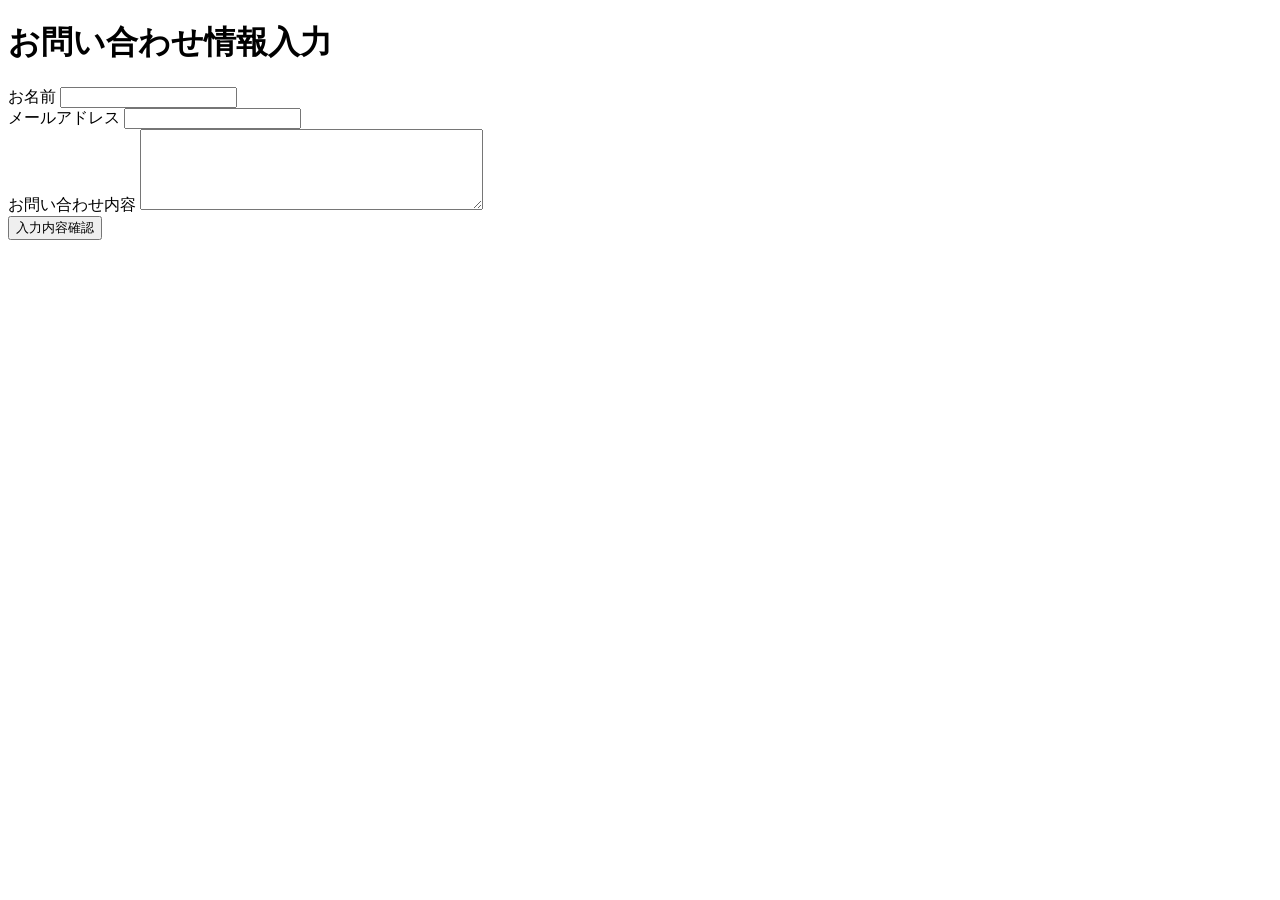
==== contact.html @ 726800b3 "Initial commit" ====
<!DOCTYPE html>
<html lang="ja">
<head>
  <meta charset="UTF-8">
  <title>お問い合わせ</title>
</head>
<body>
  <h1>お問い合わせ情報入力</h1>
  <!-- <form method="get" action="contact.html"> -->
  <form method="post" action="check.php">
    <div>
      <label>お名前</label>
      <input type="text" name="nick_name">
    </div>
    <div>
      <label>メールアドレス</label>
      <input type="email" name="email">
    </div>
    <div>
      <label>お問い合わせ内容</label>
      <textarea name="content" cols="40" rows="5"></textarea>
    </div>
    <div>
      <input type="submit" value="入力内容確認">
    </div>
  </form>
</body>
</html>
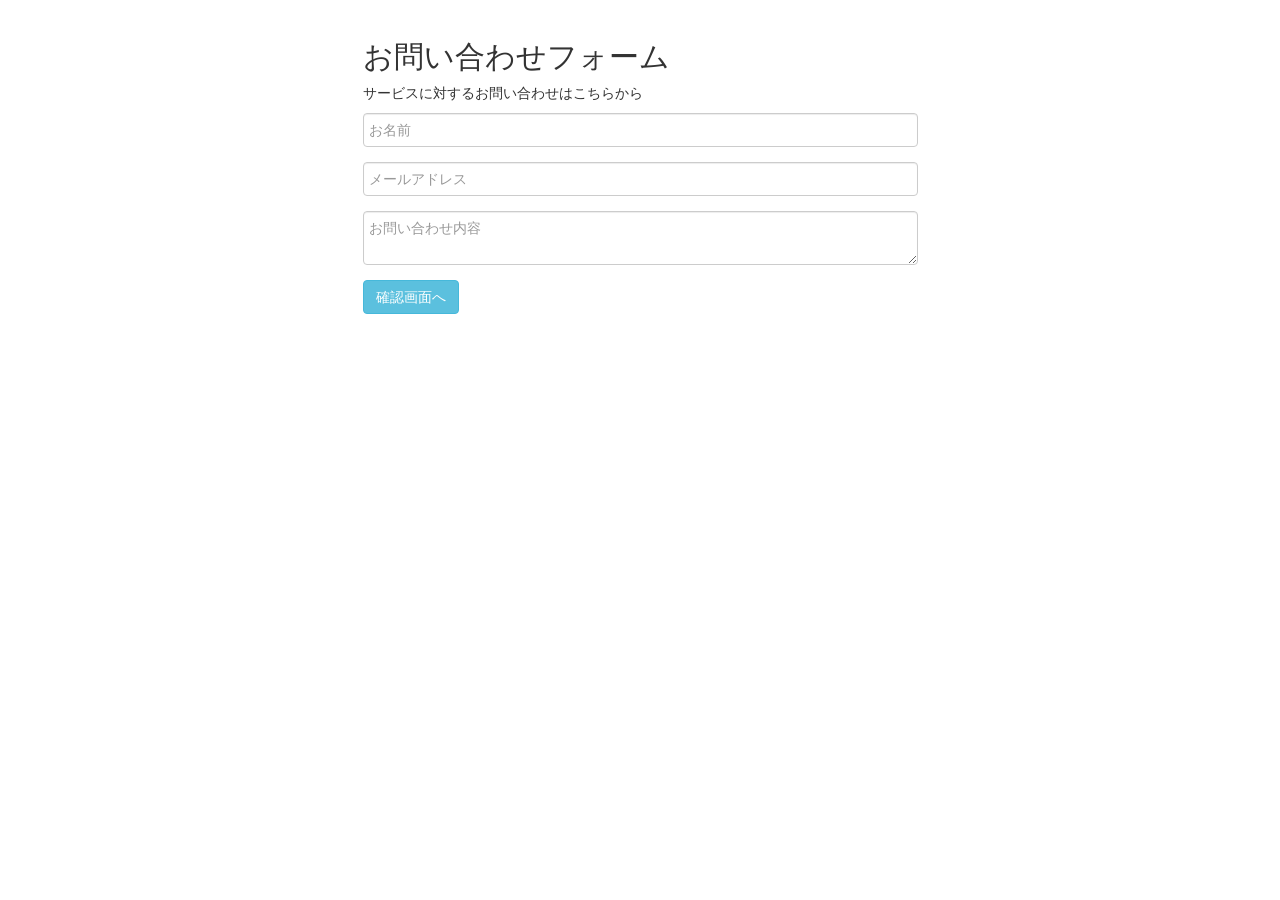
==== commit 0ecb2239: "アンケートフォームアプリのロジック完成" ====
--- a/contact.html
+++ b/contact.html
@@ -3,26 +3,42 @@
 <head>
   <meta charset="UTF-8">
   <title>お問い合わせ</title>
+  <link rel="stylesheet" type="text/css" href="assets/css/bootstrap.css"> 
+  <link rel="stylesheet" type="text/css" href="assets/css/main.css">
 </head>
 <body>
-  <h1>お問い合わせ情報入力</h1>
-  <!-- <form method="get" action="contact.html"> -->
-  <form method="post" action="check.php">
-    <div>
-      <label>お名前</label>
-      <input type="text" name="nick_name">
+
+  <div class="container">
+    <div class="row">
+      <form role="form" class="col-md-6 col-md-offset-3 go-right" method="post" action="check.php">
+        <h2>お問い合わせフォーム</h2>
+        <p>サービスに対するお問い合わせはこちらから</p>
+        <div class="form-group">
+          <input id="name" name="nick_name" type="text" class="form-control" required>
+          <label for="name">お名前</label>
+        </div>
+        <div class="form-group">
+          <input id="phone" name="email" type="email" class="form-control" required>
+          <label for="phone">メールアドレス</label>
+        </div>
+        <div class="form-group">
+          <textarea id="message" name="content" class="form-control" required></textarea>
+          <label for="message">お問い合わせ内容</label>
+        </div>
+        <div>
+          <!-- <input type="submit" value="確認画面へ" class="btn btn-info"> -->
+          <button type="submit" class="btn btn-info" >確認画面へ</button>
+        </div>
+      </form>
     </div>
-    <div>
-      <label>メールアドレス</label>
-      <input type="email" name="email">
-    </div>
-    <div>
-      <label>お問い合わせ内容</label>
-      <textarea name="content" cols="40" rows="5"></textarea>
-    </div>
-    <div>
-      <input type="submit" value="入力内容確認">
-    </div>
-  </form>
+  </div>
+
+  <!-- JSファイルの読み込みはbodyの一番下がデファクトスタンダード -->
+  <script type="text/javascript" src="assets/js/jquery-1.12.3.min.js"></script>
+  <!-- jQueryファイルが一番最初 -->
+  <script type="text/javascript" src="assets/js/bootstrap.js"></script>
+  <!-- jQueryファイルの次にbootstrapのJSファイル -->
+  <script type="text/javascript" src="assets/js/main.js"></script>
+
 </body>
 </html>
--- a/assets/css/main.css
+++ b/assets/css/main.css
@@ -0,0 +1,80 @@
+@import url(http://fonts.googleapis.com/css?family=Open+Sans:400,600);
+
+.form-control{
+    background: transparent;
+}
+form {
+  width: 320px;
+  margin: 20px;
+}
+form > div {
+  position: relative;
+  overflow: hidden;
+}
+form input, form textarea {
+  width: 100%;
+  border: 2px solid gray;
+  background: none;
+  position: relative;
+  top: 0;
+  left: 0;
+  z-index: 1;
+  padding: 8px 12px;
+  outline: 0;
+}
+form input:valid, form textarea:valid {
+  background: white;
+}
+form input:focus, form textarea:focus {
+  border-color: #357EBD;
+}
+form input:focus + label, form textarea:focus + label {
+  background: #357EBD;
+  color: white;
+  font-size: 70%;
+  padding: 1px 6px;
+  z-index: 2;
+  text-transform: uppercase;
+}
+form label {
+  -webkit-transition: background 0.2s, color 0.2s, top 0.2s, bottom 0.2s, right 0.2s, left 0.2s;
+  transition: background 0.2s, color 0.2s, top 0.2s, bottom 0.2s, right 0.2s, left 0.2s;
+  position: absolute;
+  color: #999;
+  padding: 7px 6px;
+  font-weight: normal;
+}
+form textarea {
+  display: block;
+  resize: vertical;
+}
+form.go-bottom input, form.go-bottom textarea {
+  padding: 12px 12px 12px 12px;
+}
+form.go-bottom label {
+  top: 0;
+  bottom: 0;
+  left: 0;
+  width: 100%;
+}
+form.go-bottom input:focus, form.go-bottom textarea:focus {
+  padding: 4px 6px 20px 6px;
+}
+form.go-bottom input:focus + label, form.go-bottom textarea:focus + label {
+  top: 100%;
+  margin-top: -16px;
+}
+form.go-right label {
+  border-radius: 0 5px 5px 0;
+  height: 100%;
+  top: 0;
+  right: 100%;
+  width: 100%;
+  margin-right: -100%;
+}
+form.go-right input:focus + label, form.go-right textarea:focus + label {
+  right: 0;
+  margin-right: 0;
+  width: 40%;
+  padding-top: 5px;
+}
